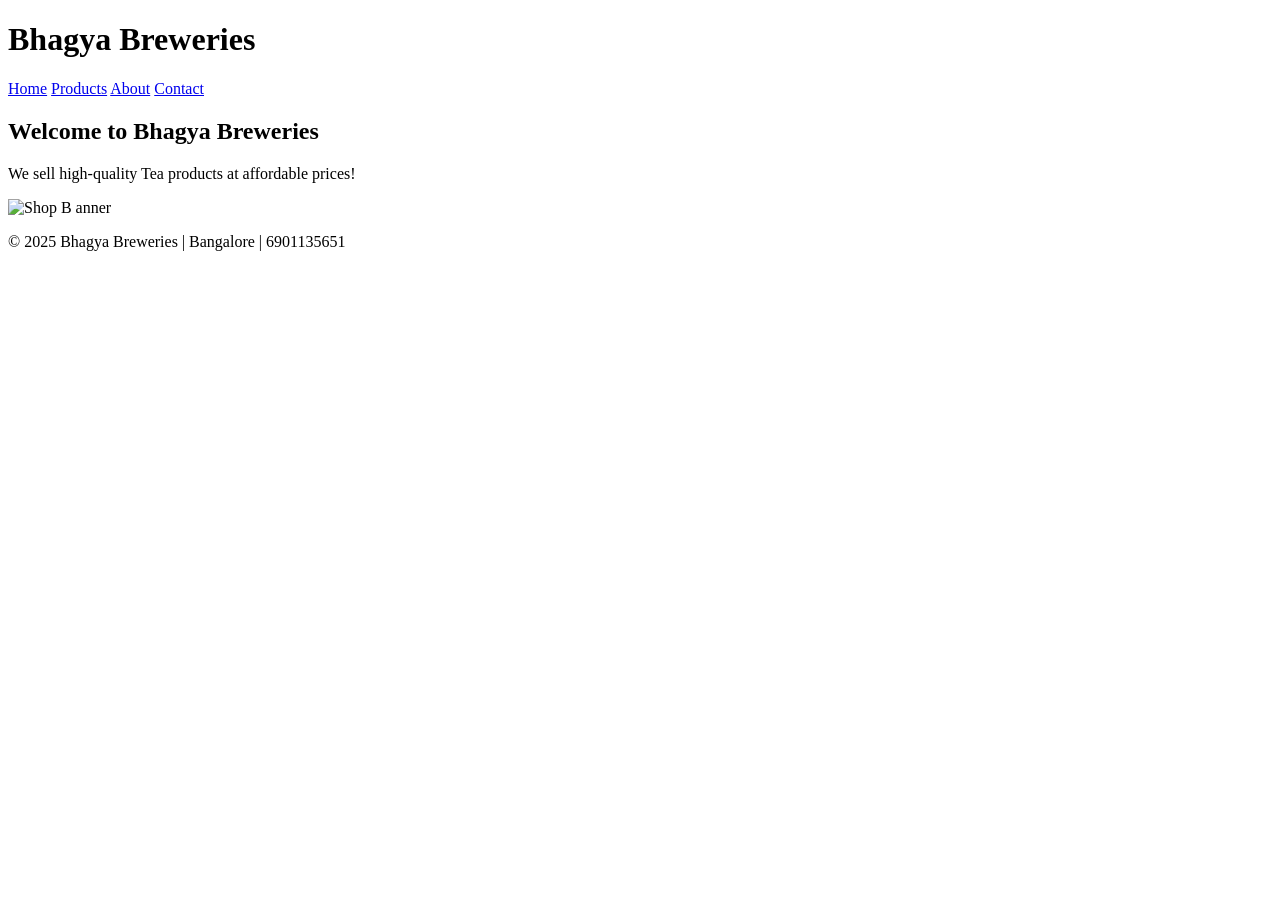
==== index.html @ 62596ae7 "My First version" ====
﻿<!DOCTYPE html>
<html lang="en">
<head>
    <meta charset="UTF-8">
    <meta name="viewport" content="width=device-width, initial-scale=1.0">
    <title>Bhagya Breweries</title>
    <link rel="stylesheet" href="css/style.css">
</head>
<body>
    <header>
        <h1>Bhagya Breweries</h1>
        <nav>
            <a href="index.html">Home</a>
            <a href="products.html">Products</a>
            <a href="about.html">About</a>
            <a href="contact.html">Contact</a>
        </nav>
    </header>
    <section>
        <h2>Welcome to Bhagya Breweries</h2>
        <p>We sell high-quality Tea products at affordable prices!</p>
        <img src="images/banner.jpg" alt="Shop B anner" style="width:100%">
    </section>
    <footer>
        <p>© 2025 Bhagya Breweries | Bangalore | 6901135651</p>
    </footer>
</body>
</html>
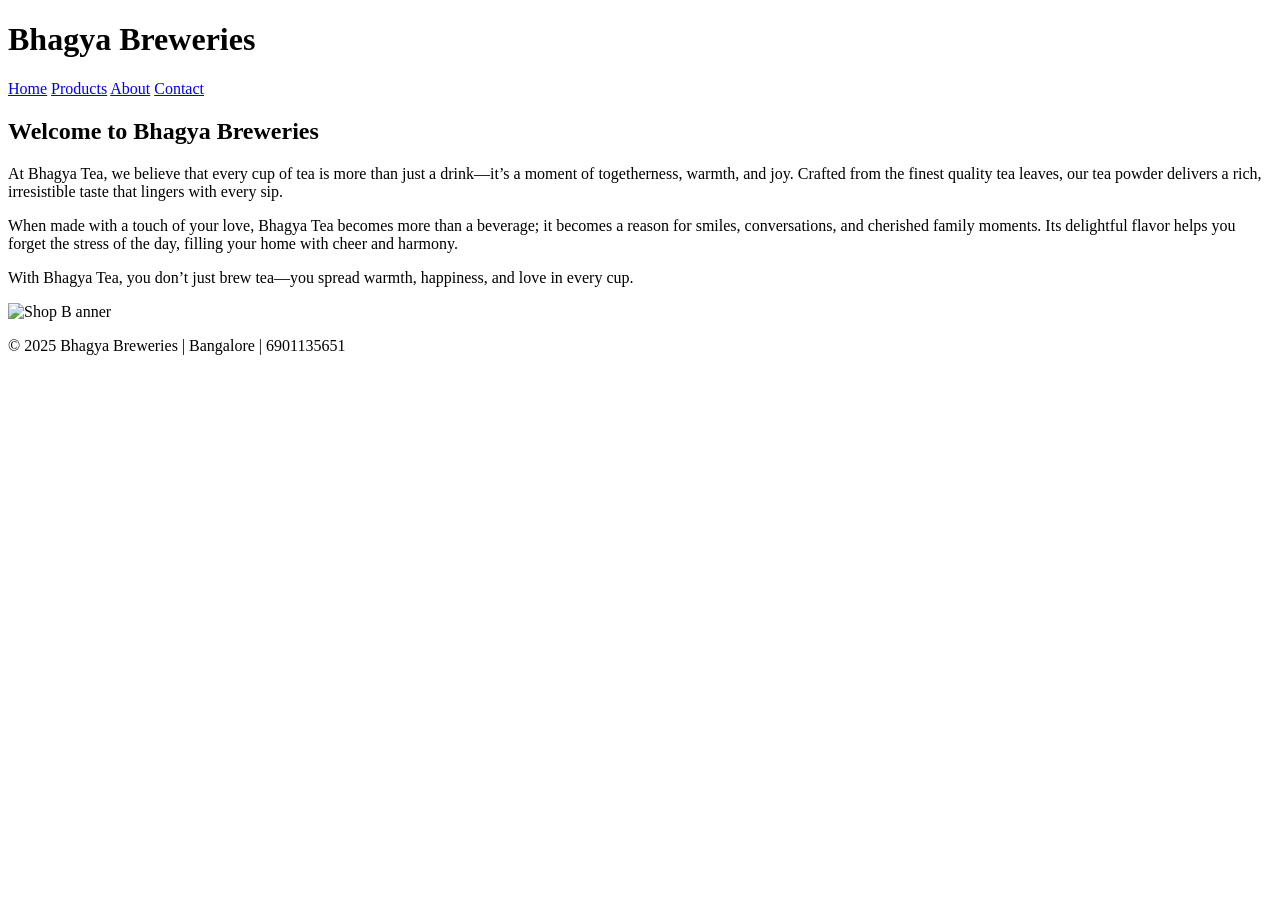
==== commit 06a721fe: "Updated Home page" ====
--- a/index.html
+++ b/index.html
@@ -18,8 +18,18 @@
     </header>
     <section>
         <h2>Welcome to Bhagya Breweries</h2>
-        <p>We sell high-quality Tea products at affordable prices!</p>
-        <img src="images/banner.jpg" alt="Shop B anner" style="width:100%">
+        <p>
+            At Bhagya Tea, we believe that every cup of tea is more than just a drink—it’s a moment of togetherness, warmth, and joy.
+            Crafted from the finest quality tea leaves, our tea powder delivers a rich, irresistible taste that lingers with every sip.
+        </p>
+        <p>
+            When made with a touch of your love, Bhagya Tea becomes more than a beverage; it becomes a reason for smiles, conversations,
+            and cherished family moments. Its delightful flavor helps you forget the stress of the day, filling your home with cheer and harmony.
+        </p>
+        <p>
+            With Bhagya Tea, you don’t just brew tea—you spread warmth, happiness, and love in every cup.
+        </p>
+        <img src="images/TeaPowderOnlyContent.png" alt="Shop B anner" style="width:35%">
     </section>
     <footer>
         <p>© 2025 Bhagya Breweries | Bangalore | 6901135651</p>
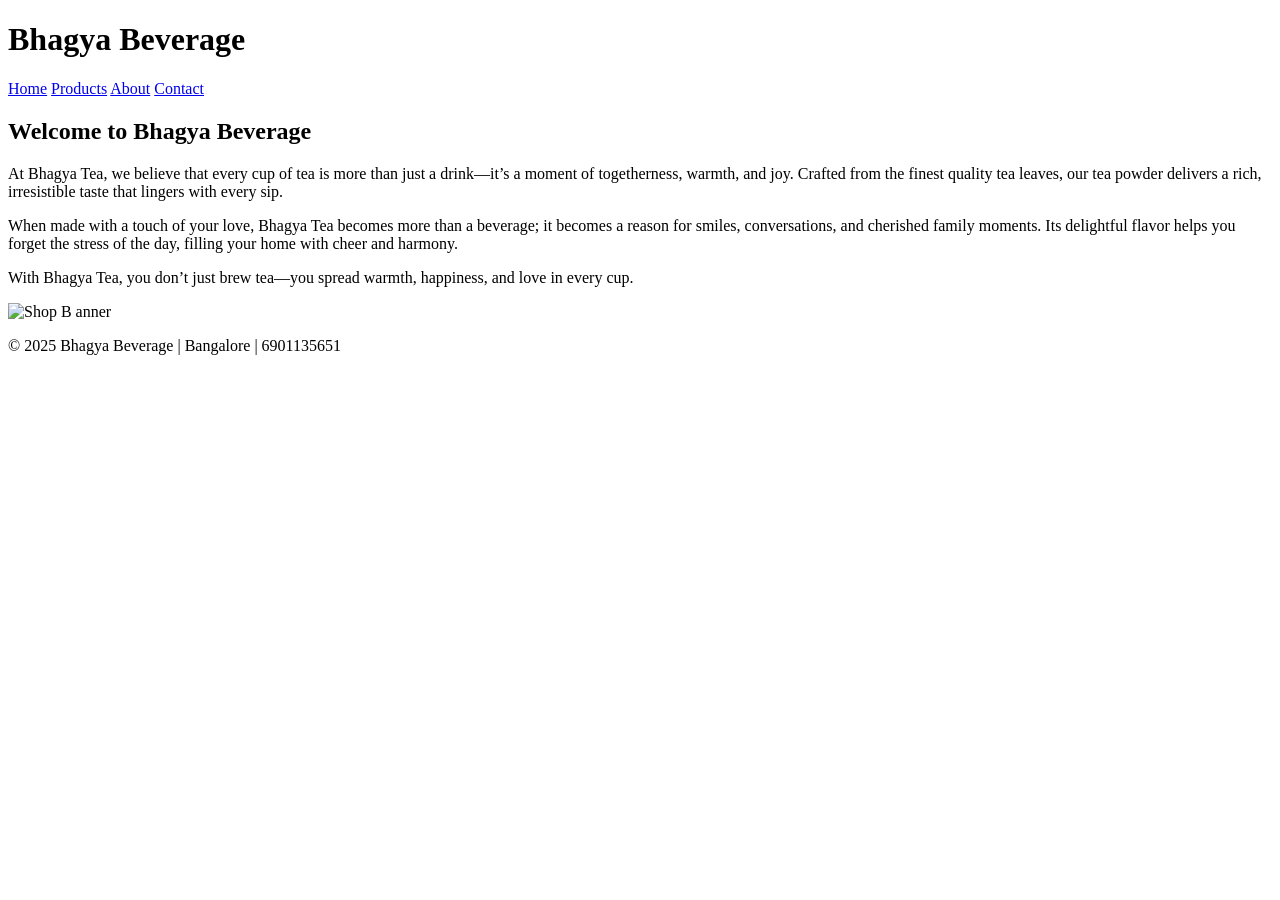
==== commit a7ead4c3: "Adding complete project files" ====
--- a/index.html
+++ b/index.html
@@ -3,12 +3,12 @@
 <head>
     <meta charset="UTF-8">
     <meta name="viewport" content="width=device-width, initial-scale=1.0">
-    <title>Bhagya Breweries</title>
+    <title>Bhagya Beverage</title>
     <link rel="stylesheet" href="css/style.css">
 </head>
 <body>
     <header>
-        <h1>Bhagya Breweries</h1>
+        <h1>Bhagya Beverage</h1>
         <nav>
             <a href="index.html">Home</a>
             <a href="products.html">Products</a>
@@ -17,7 +17,7 @@
         </nav>
     </header>
     <section>
-        <h2>Welcome to Bhagya Breweries</h2>
+        <h2>Welcome to Bhagya Beverage</h2>
         <p>
             At Bhagya Tea, we believe that every cup of tea is more than just a drink—it’s a moment of togetherness, warmth, and joy.
             Crafted from the finest quality tea leaves, our tea powder delivers a rich, irresistible taste that lingers with every sip.
@@ -32,7 +32,7 @@
         <img src="images/TeaPowderOnlyContent.png" alt="Shop B anner" style="width:35%">
     </section>
     <footer>
-        <p>© 2025 Bhagya Breweries | Bangalore | 6901135651</p>
+        <p>© 2025 Bhagya Beverage | Bangalore | 6901135651</p>
     </footer>
 </body>
 </html>
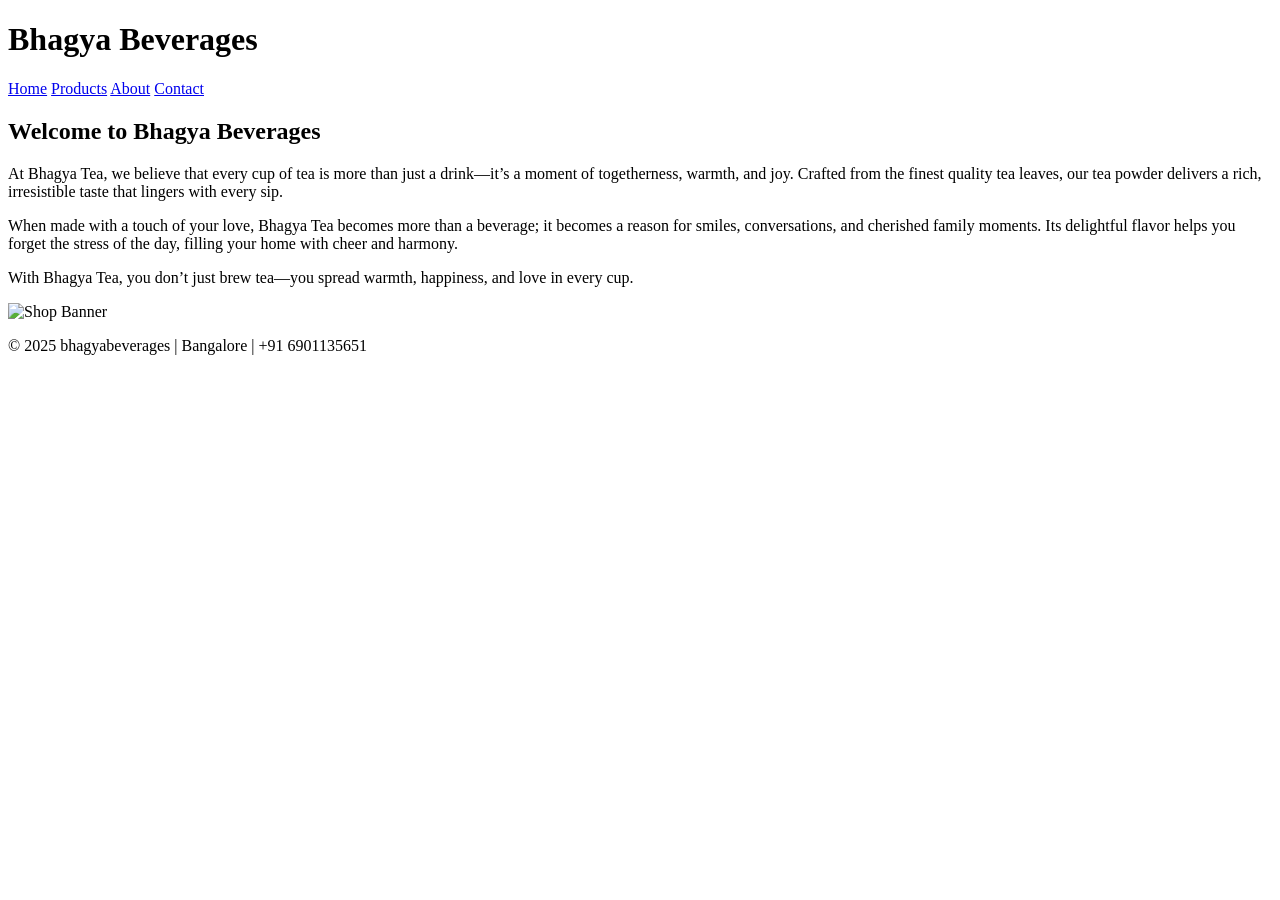
==== commit 3f1d1292: "SMTP_Changes" ====
--- a/index.html
+++ b/index.html
@@ -3,12 +3,12 @@
 <head>
     <meta charset="UTF-8">
     <meta name="viewport" content="width=device-width, initial-scale=1.0">
-    <title>Bhagya Beverage</title>
+    <title>bhagyabeverages</title>
     <link rel="stylesheet" href="css/style.css">
 </head>
 <body>
     <header>
-        <h1>Bhagya Beverage</h1>
+        <h1>Bhagya Beverages</h1>
         <nav>
             <a href="index.html">Home</a>
             <a href="products.html">Products</a>
@@ -17,7 +17,7 @@
         </nav>
     </header>
     <section>
-        <h2>Welcome to Bhagya Beverage</h2>
+        <h2>Welcome to Bhagya Beverages</h2>
         <p>
             At Bhagya Tea, we believe that every cup of tea is more than just a drink—it’s a moment of togetherness, warmth, and joy.
             Crafted from the finest quality tea leaves, our tea powder delivers a rich, irresistible taste that lingers with every sip.
@@ -29,10 +29,10 @@
         <p>
             With Bhagya Tea, you don’t just brew tea—you spread warmth, happiness, and love in every cup.
         </p>
-        <img src="images/TeaPowderOnlyContent.png" alt="Shop B anner" style="width:35%">
+        <img src="images/TeaPowderOnlyContent.png" alt="Shop Banner" style="width:35%">
     </section>
     <footer>
-        <p>© 2025 Bhagya Beverage | Bangalore | 6901135651</p>
+        <p>© 2025 bhagyabeverages | Bangalore | +91 6901135651</p>
     </footer>
 </body>
-</html>
+</html>
